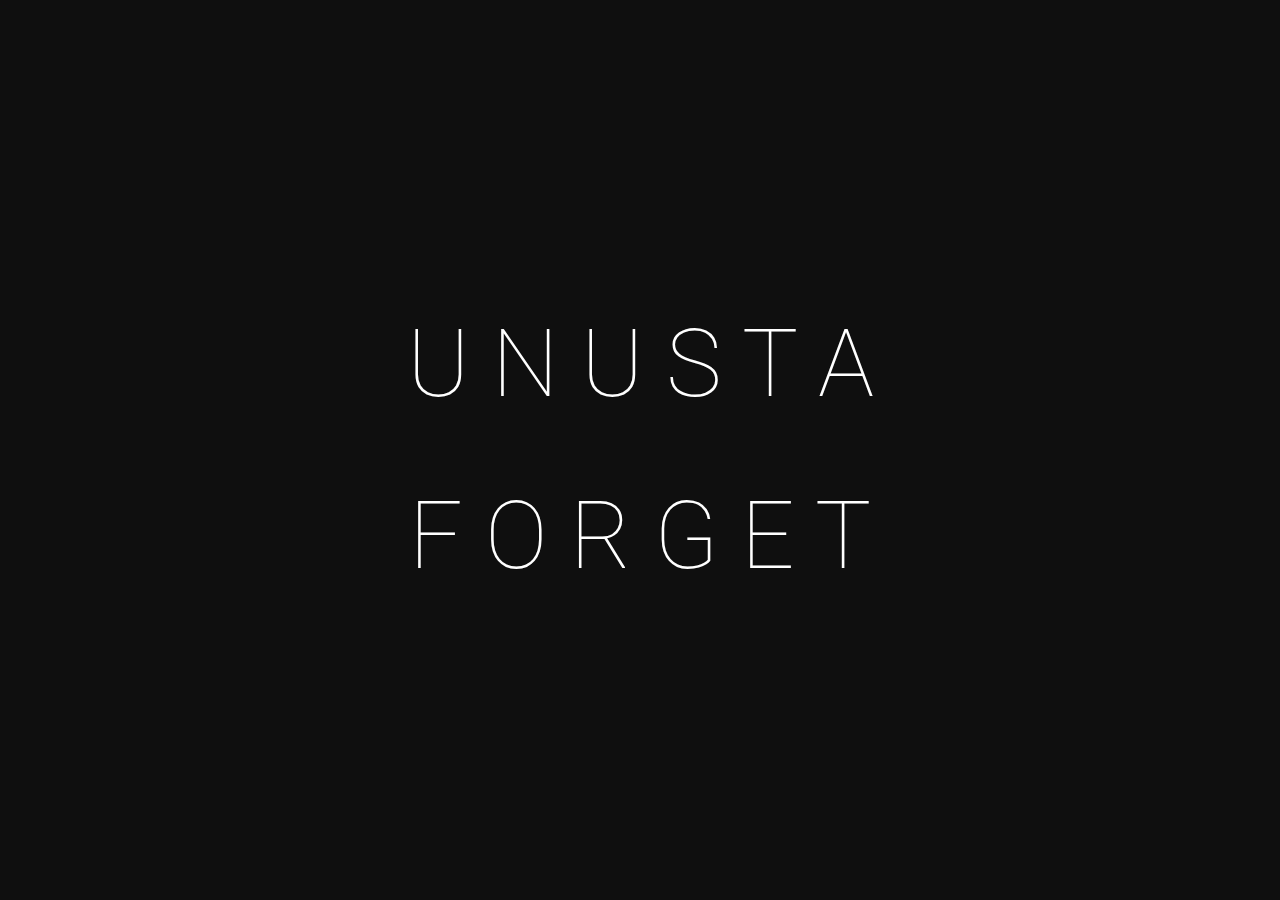
==== index.html @ 8dc54eef "chore: init" ====
<html>
  <head>
    <title>UNUSTA|FORGET</title>
      <meta charset="UTF-8">
      <!-- viewport -->
      <meta name="viewport" content="user-scalable=no, initial-scale=1, maximum-scale=1, minimum-scale=1, width=device-width, height=device-height"/>
      <!-- css -->
      <link rel="stylesheet" href="assets/css/style1.1.css" />
      <!-- icon -->
      <link rel="icon" type="image/png" href="assets/images/icon.png"/>
  </head>
  <body style="background-color:#0f0f0f;">
      <startButton>
        <div>
          <a href="unusta.html" target="_self">U N U S T A</a>
          <br><br>
          <a href="forget.html" target="_self">F O R G E T</a>
        </div>
      </startButton>  
  </body>
</html>
---- assets/css/style1.1.css ----
@import "https://fonts.googleapis.com/css?family=Roboto:100,300,600";

html, body {
  background: transparent;
  margin: 0;
  padding: 0;

  font-family: 'Roboto', sans-serif;
  font-size: 2.25em;
  line-height: 1.15;
  font-weight: 100;
  color: #ffffff;
  text-align: center;
}

canvas {
  display: block;
}

button {
    display: inline-block;
    border: none;
    margin: 0;
    text-decoration: none;
    background: transparent;
    color: #ffffff;
    font-family: 'Roboto', sans-serif;
    font-size: 1.5rem;
    line-height: 1.25;
    font-weight: 100;
    cursor: pointer;
    text-align: center;
    -webkit-appearance: none;
    -moz-appearance: none;
}

a {
  display: inline-block;
  border: none;
  margin: 0;
  text-decoration: none;
  color: #ffffff;
  font-family: 'Roboto', sans-serif;
  font-size: 3.5rem;
  line-height: 1.25;
  font-weight: 100;
  cursor: pointer;
  text-align: center;
  -webkit-appearance: none;
  -moz-appearance: none;
}

startButton div {
  color: #ffffff;
  width: 50%;
  transform: translate(-50%, -50%);
  position: absolute;
  top: 50%;
  left: 50%;
  padding: 20px;
  overflow: auto;
}

fullscreenButton div {
  position: absolute;
  top: 5px;
  right: 5px;
  overflow: auto;
}

.loadingclass {
  color: #ffffff;
  font-size: 1.35rem;
  line-height: 1.15;
  font-weight: 100;
  width: 50%;
  transform: translate(-50%, -50%);
  position: absolute;
  top: 50%;
  left: 50%;
  padding: 20px;
  overflow: auto;
}

.fullscreen {
  position: absolute;
  top: 5px;
  right: 5px;
  overflow: auto;
}

/* responsivness for smaller screens */

@media screen and (max-width: 2048px) {
  body, button {
    font-size: 1.3rem;
    line-height: 1.225;
  }
  a {
    font-size: 2.6rem;
    line-height: 1.225;
  }
}

@media screen and (max-width: 980px) {
  body, button {
    font-size: 0.95rem;
    line-height: 1.2;
  }
  a {
    font-size: 1.35rem;
    line-height: 1.2;
  }
}

@media screen and (max-width: 736px) {
  body, button {
    font-size: 0.85rem;
    line-height: 1;
  }
  a {
    font-size: 1.25rem;
    line-height: 1;
  }
}

@media screen and (max-width: 480px) {
  body, button {
    font-size: 0.75rem;
    line-height: 0.85;
  }
  a {
    font-size: 1.15rem;
    line-height: 0.85;
  }
}
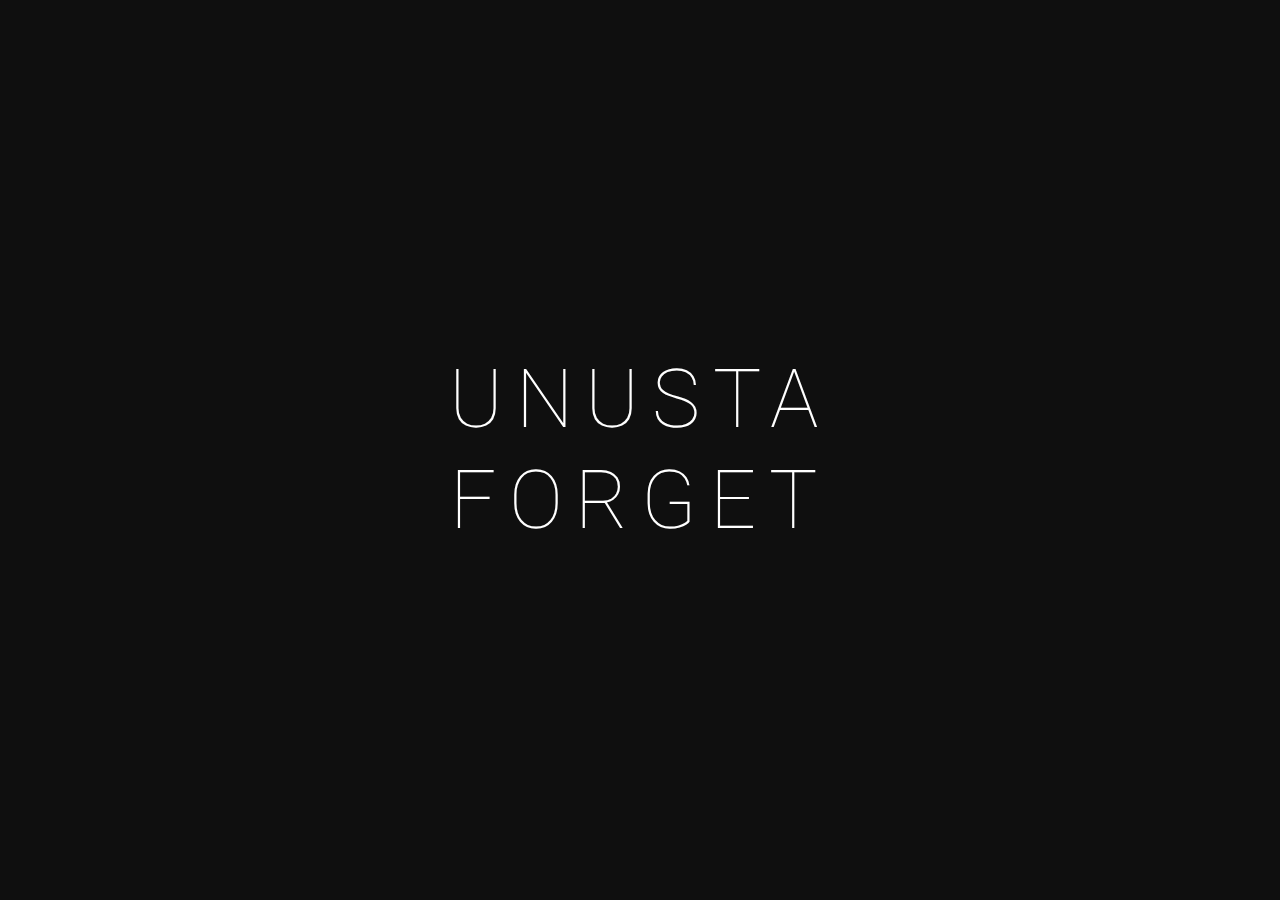
==== commit ddaefa73: "css update" ====
--- a/index.html
+++ b/index.html
@@ -5,16 +5,16 @@
       <!-- viewport -->
       <meta name="viewport" content="user-scalable=no, initial-scale=1, maximum-scale=1, minimum-scale=1, width=device-width, height=device-height"/>
       <!-- css -->
-      <link rel="stylesheet" href="assets/css/style1.1.css" />
+      <link rel="stylesheet" href="assets/css/style.css" />
       <!-- icon -->
       <link rel="icon" type="image/png" href="assets/images/icon.png"/>
   </head>
   <body style="background-color:#0f0f0f;">
       <startButton>
         <div>
-          <a href="unusta.html" target="_self">U N U S T A</a>
-          <br><br>
-          <a href="forget.html" target="_self">F O R G E T</a>
+          <a href="unusta.html" target="_self">UNUSTA</a>
+          <br>
+          <a href="forget.html" target="_self">FORGET</a>
         </div>
       </startButton>  
   </body>
--- a/assets/css/style.css
+++ b/assets/css/style.css
@@ -0,0 +1,120 @@
+@import "https://fonts.googleapis.com/css?family=Roboto:100,300,600";
+
+html, body {
+  background: transparent;
+  margin: 0;
+  padding: 0;
+
+  font-family: 'Roboto', sans-serif;
+  font-size: 2.25em;
+  line-height: 1.15;
+  font-weight: 100;
+  color: #ffffff;
+  text-align: center;
+}
+
+canvas {
+  display: block;
+}
+
+button {
+    display: inline-block;
+    border: none;
+    margin: 0;
+    text-decoration: none;
+    background: transparent;
+    color: #ffffff;
+    font-family: 'Roboto', sans-serif;
+    font-size: 1.5rem;
+    line-height: 1.25;
+    font-weight: 100;
+    cursor: pointer;
+    text-align: left;
+    -webkit-appearance: none;
+    -moz-appearance: none;
+}
+
+a {
+  display: inline-block;
+  border: none;
+  margin: 0;
+  text-decoration: none;
+  color: #ffffff;
+  font-family: 'Roboto', sans-serif;
+  font-size: 2.25rem;
+  letter-spacing: 0.35rem;
+  line-height: 1.25;
+  font-weight: 100;
+  cursor: pointer;
+  text-align: center;
+  -webkit-appearance: none;
+  -moz-appearance: none;
+}
+
+startButton div {
+  color: #ffffff;
+  width: 50%;
+  transform: translate(-50%, -50%);
+  position: absolute;
+  top: 50%;
+  left: 50%;
+  padding: 20px;
+  overflow: auto;
+}
+
+fullscreenButton div {
+  position: absolute;
+  top: 5px;
+  right: 5px;
+  overflow: auto;
+}
+
+.loadingclass {
+  color: #ffffff;
+  font-size: 1.35rem;
+  line-height: 1.15;
+  font-weight: 100;
+  width: 50%;
+  transform: translate(-50%, -50%);
+  position: absolute;
+  top: 50%;
+  left: 50%;
+  padding: 20px;
+  overflow: auto;
+}
+
+.fullscreen {
+  position: absolute;
+  top: 5px;
+  right: 5px;
+  overflow: auto;
+}
+
+/* responsivness for smaller screens */
+
+@media screen and (max-width: 980px) {
+  body, button {
+    font-size: 0.95rem;
+  }
+  a {
+    font-size: 1.35rem;
+  }
+}
+
+@media screen and (max-width: 736px) {
+  body, button {
+    font-size: 0.85rem;
+  }
+  a {
+    font-size: 1.25rem;
+  }
+}
+
+@media screen and (max-width: 480px) {
+  body, button {
+    font-size: 0.75rem;
+  }
+  a {
+    font-size: 1.15rem;
+  }
+}